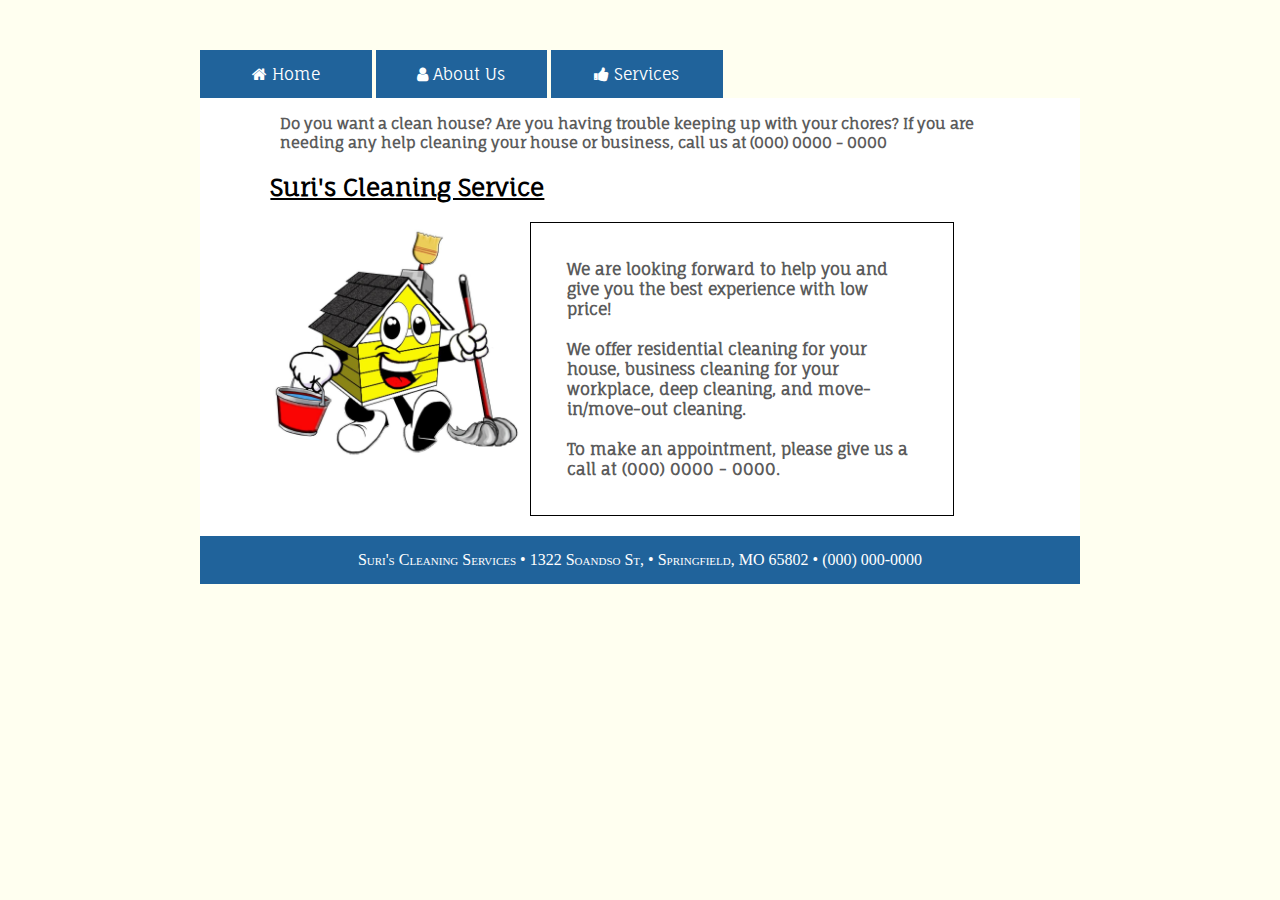
==== index.html @ 30399286 "Initial Commit" ====
<!DOCTYPE html>
<html lang="en">
	<head>
		<!--
			Name:		Suri Lee
			Date:		10-09-2021
			Project:	Products or Services Page
			File:		index.html
		-->
		
		<meta charset="UTF-8">
		<meta name="viewport" content="width=device-width, initial-scale=1.0">
		<link rel="stylesheet" href="styles.css">
		<link rel="stylesheet" href="https://cdnjs.cloudflare.com/ajax/libs/font-awesome/4.7.0/css/font-awesome.min.css">
		<link rel="stylesheet" href="https://fonts.googleapis.com/css?family=Fauna+One">
		<title>Suri's Cleaning Services</title>
	</head>
	<body>
		<header>
			<nav>
				<ul>
					<li><a href="index.html"><i class="fa fa-home"></i> Home</a></li>
					<li><a href="about.html"><i class="fa fa-user"></i> About Us</a><li>
					<li><a href="products.html"><i class="fa fa-thumbs-up"></i> Services</a></li>	
				</ul>
			</nav>
		</header>
		<div class="About_us">
			<h1>Do you want a clean house? Are you having trouble keeping up with your chores? 
				If you are needing any help cleaning your house or business, call us at (000) 0000 - 0000 </h1>
			<h2>Suri's Cleaning Service</h2>	
				<div>
					<img src="images/Cleaning.jpeg" width=250 alt="cleaning house" class="houseimage"/>
					<p class="ontheright">We are looking forward to help you and give you the best experience with low price!<br><br>
						We offer residential cleaning for your house, business cleaning for your workplace, deep cleaning, and move-in/move-out cleaning.<br><br>
						To make an appointment, please give us a call at (000) 0000 - 0000.
						
					</p>
				</div>
		</div>
		<footer>
			<address>
				Suri's Cleaning Services &#8226; 1322 Soandso St, &#8226; Springfield, MO 65802 &#8226; (000) 000-0000
			</address>
		</footer>
	</body>
 </html>
---- styles.css ----
/* 	
	Name:		Suri Lee
	Date:		10-10-2021
	Project:	Prducts or Services page
	File:		styles.css
*/

body {
	color:rgb(91, 91, 91);
	background-color: white;
	margin: 50px 200px 50px 200px;
}

h1 {
	font-size: 15px;
	width: 100%;
}

.About_us, .owner {
	width: 80%;
	margin: 0 0 0 8%; /* I wanted the text to be in the middle so I added 8% margin on the left */
}

html {
	background-color: ivory;
}

header {
	background-color:ivory;
}

h1 {
	margin: 10px;
	font-family: 'Fauna One', serif;
}

h2 {
	text-decoration: underline;
	font-family: 'Fauna One', serif;
	color: black;
}

p {
	border: 1px solid black;
	font-weight: bold;
	padding: 10px;
	font-family: 'Fauna One', serif;
}

footer {
	width: 100%;
	clear: left; /* to avoid collision with floats */
}

address {
	background-color:#20639b;
	color: white;
	font-style: normal; /* address tag makes the font italic so I had to change it */
	font-variant: small-caps;
	font-size: 1em;
	line-height: 3em;
	text-align: center;
}

ul {
	padding: 0;
	width: 100%;
}


li {
	display: inline;
}


nav a {
	border: none;
	display: inline-block;
	text-decoration: none;
	width: 19.5%;
	text-align: center;
	line-height: 3; /* adjusting the size of the nav bar */
	color: white;
	font-family: 'Fauna One', serif;
}


a:link, a:visited, a:focus {
	background-color: #20639b;
}

a:hover {
	background: #00334d;
	color: white;
}

a:active {
	background: skyblue;
	color: black;
}

.houseimage {
	float: left;
	margin-right: 10px;
	clear: both;
}

/* created this class (ontheright) to make the p tag to be on the right side of the image */
.ontheright{
	margin: 20px;
	padding: 36px;
	overflow: auto; /* overflow prevents the p box to collide with the image */
	font-family: 'Fauna One', serif;
	font-size: 16px;
}

.container {
	position: relative;
	width:50%;
	float:left;
}


.image {
  opacity: 1;
  width: 100%;
  transition: .5s ease;
  backface-visibility: hidden;
}

.overlay {
  transition: .5s ease;
  opacity: 0;
  position: absolute;
  top: 50%;
  left: 50%;
  transform: translate(-50%, -50%);
  -ms-transform: translate(-50%, -50%);
  text-align: center;
}

.container:hover .image {
  opacity: 0.3;
}

.container:hover .overlay {
  opacity: 1;
}

.text {
  background-color: black;
  opacity: 0.7;
  color: white;
  padding: 16px 32px;
	font-family: 'Fauna One', serif;
}
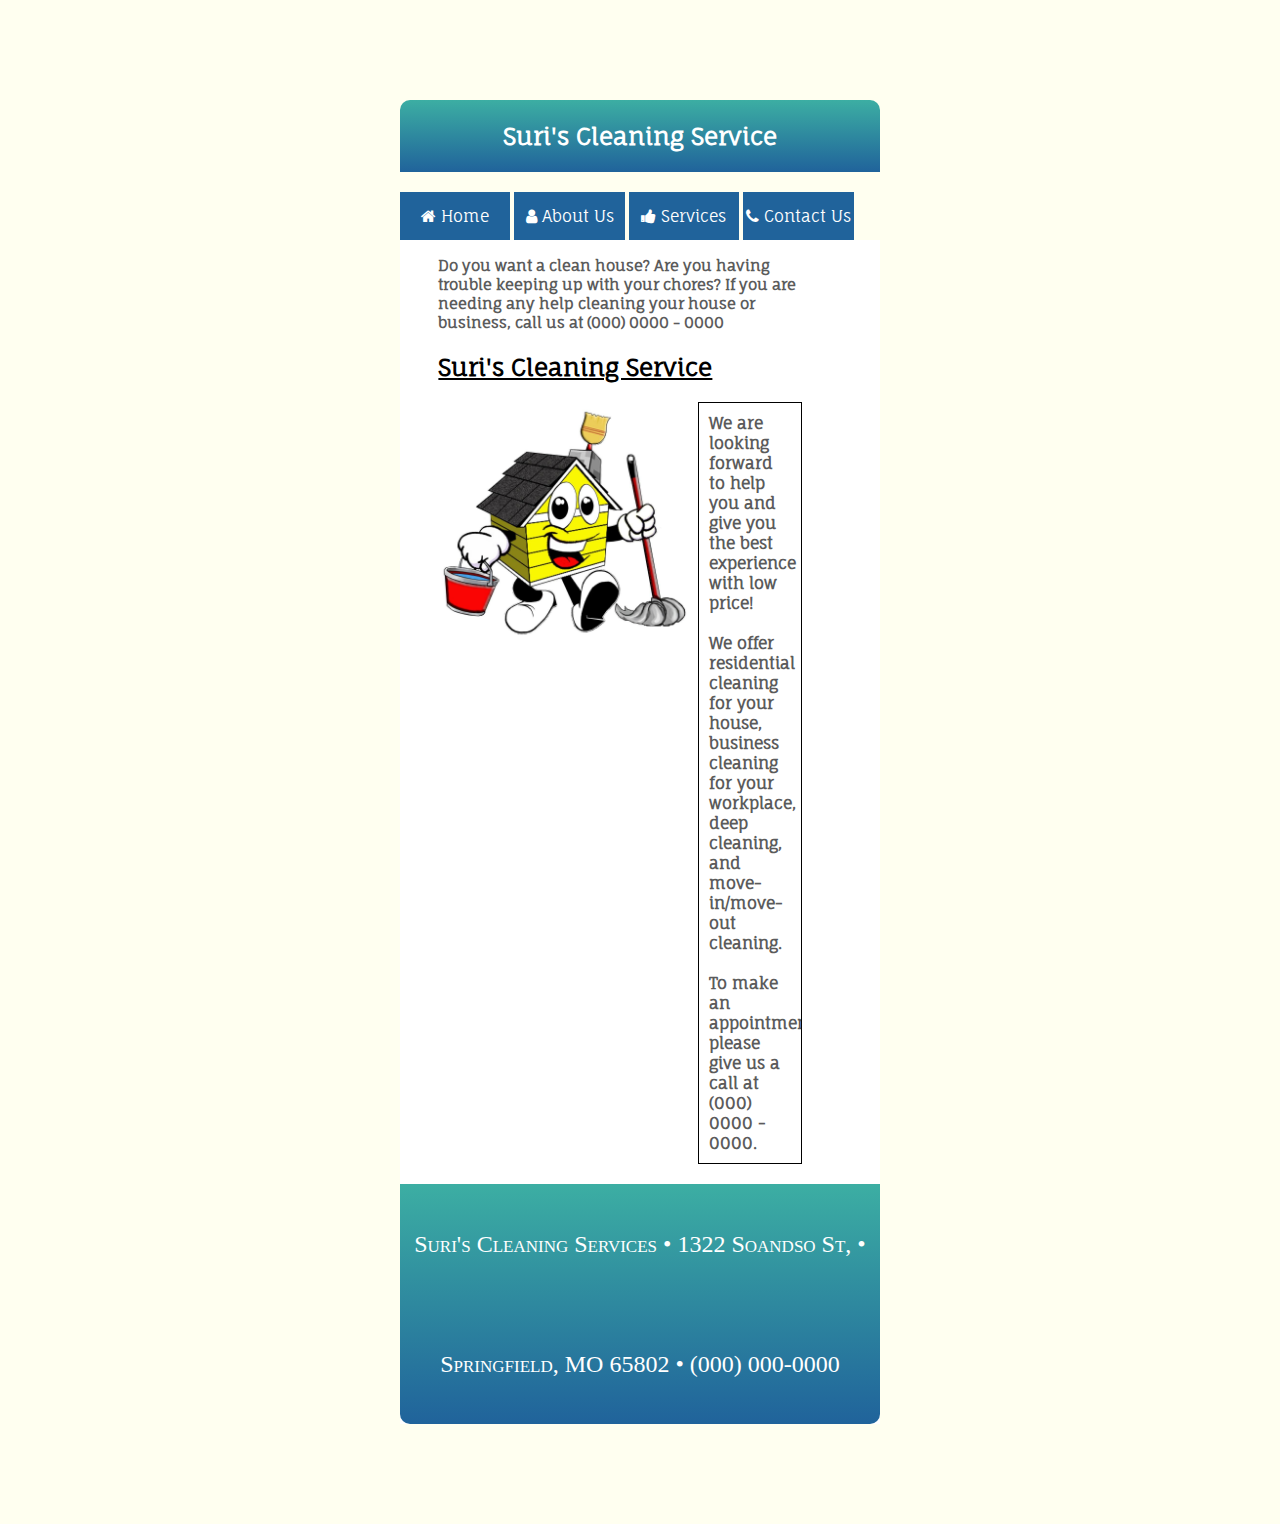
==== commit d5fadb65: "Add files via upload" ====
--- a/index.html
+++ b/index.html
@@ -1,47 +1,56 @@
-<!DOCTYPE html>
-<html lang="en">
-	<head>
-		<!--
-			Name:		Suri Lee
-			Date:		10-09-2021
-			Project:	Products or Services Page
-			File:		index.html
-		-->
-		
-		<meta charset="UTF-8">
-		<meta name="viewport" content="width=device-width, initial-scale=1.0">
-		<link rel="stylesheet" href="styles.css">
-		<link rel="stylesheet" href="https://cdnjs.cloudflare.com/ajax/libs/font-awesome/4.7.0/css/font-awesome.min.css">
-		<link rel="stylesheet" href="https://fonts.googleapis.com/css?family=Fauna+One">
-		<title>Suri's Cleaning Services</title>
-	</head>
-	<body>
-		<header>
-			<nav>
-				<ul>
-					<li><a href="index.html"><i class="fa fa-home"></i> Home</a></li>
-					<li><a href="about.html"><i class="fa fa-user"></i> About Us</a><li>
-					<li><a href="products.html"><i class="fa fa-thumbs-up"></i> Services</a></li>	
-				</ul>
-			</nav>
-		</header>
-		<div class="About_us">
-			<h1>Do you want a clean house? Are you having trouble keeping up with your chores? 
-				If you are needing any help cleaning your house or business, call us at (000) 0000 - 0000 </h1>
-			<h2>Suri's Cleaning Service</h2>	
-				<div>
-					<img src="images/Cleaning.jpeg" width=250 alt="cleaning house" class="houseimage"/>
-					<p class="ontheright">We are looking forward to help you and give you the best experience with low price!<br><br>
-						We offer residential cleaning for your house, business cleaning for your workplace, deep cleaning, and move-in/move-out cleaning.<br><br>
-						To make an appointment, please give us a call at (000) 0000 - 0000.
-						
-					</p>
-				</div>
-		</div>
-		<footer>
-			<address>
-				Suri's Cleaning Services &#8226; 1322 Soandso St, &#8226; Springfield, MO 65802 &#8226; (000) 000-0000
-			</address>
-		</footer>
-	</body>
+<!DOCTYPE html>
+<html lang="en">
+	<head>
+		<!--
+			Name:		Suri Lee
+			Date:		10-09-2021
+			Project:	Products or Services Page
+			File:		index.html
+		-->
+		
+		<meta charset="UTF-8">
+		<meta name="viewport" content="width=device-width, initial-scale=1.0">
+		<link rel="stylesheet" href="styles.css">
+		<link rel="stylesheet" href="https://cdnjs.cloudflare.com/ajax/libs/font-awesome/4.7.0/css/font-awesome.min.css">
+		<link rel="stylesheet" href="https://fonts.googleapis.com/css?family=Fauna+One">
+		<title>Suri's Cleaning Services</title>
+	</head>
+	<body>
+		<header>
+			<div class="container">
+				<div class="header">
+					<h2>
+						Suri's Cleaning Service
+					</h2>
+				</div>
+			</div>
+			<div>
+				<nav>
+					<ul>
+						<li><a href="index.html"><i class="fa fa-home"></i> Home</a></li>
+						<li><a href="about.html"><i class="fa fa-user"></i> About Us</a><li>
+						<li><a href="products.html"><i class="fa fa-thumbs-up"></i> Services</a></li>	
+						<li><a href="contact.html"><i class="fa fa-phone"></i> Contact Us</a></li>
+					</ul>
+				</nav>
+			</div>
+		</header>
+		<div class="About_us">
+			<h1>Do you want a clean house? Are you having trouble keeping up with your chores? 
+				If you are needing any help cleaning your house or business, call us at (000) 0000 - 0000 </h1>
+			<h2 class="header1">Suri's Cleaning Service</h2>	
+				<div>
+					<img src="images/Cleaning.jpeg" width=250 alt="cleaning house" class="houseimage"/>
+					<p class="ontheright">We are looking forward to help you and give you the best experience with low price!<br><br>
+						We offer residential cleaning for your house, business cleaning for your workplace, deep cleaning, and move-in/move-out cleaning.<br><br>
+						To make an appointment, please give us a call at (000) 0000 - 0000.
+					</p>
+				</div>
+		</div>
+		<footer>
+			<address>
+				Suri's Cleaning Services &#8226; 1322 Soandso St, &#8226; Springfield, MO 65802 &#8226; (000) 000-0000
+			</address>
+		</footer>
+	</body>
  </html>--- a/styles.css
+++ b/styles.css
@@ -1,159 +1,187 @@
-/* 	
-	Name:		Suri Lee
-	Date:		10-10-2021
-	Project:	Prducts or Services page
-	File:		styles.css
-*/
-
-body {
-	color:rgb(91, 91, 91);
-	background-color: white;
-	margin: 50px 200px 50px 200px;
-}
-
-h1 {
-	font-size: 15px;
-	width: 100%;
-}
-
-.About_us, .owner {
-	width: 80%;
-	margin: 0 0 0 8%; /* I wanted the text to be in the middle so I added 8% margin on the left */
-}
-
-html {
-	background-color: ivory;
-}
-
-header {
-	background-color:ivory;
-}
-
-h1 {
-	margin: 10px;
-	font-family: 'Fauna One', serif;
-}
-
-h2 {
-	text-decoration: underline;
-	font-family: 'Fauna One', serif;
-	color: black;
-}
-
-p {
-	border: 1px solid black;
-	font-weight: bold;
-	padding: 10px;
-	font-family: 'Fauna One', serif;
-}
-
-footer {
-	width: 100%;
-	clear: left; /* to avoid collision with floats */
-}
-
-address {
-	background-color:#20639b;
-	color: white;
-	font-style: normal; /* address tag makes the font italic so I had to change it */
-	font-variant: small-caps;
-	font-size: 1em;
-	line-height: 3em;
-	text-align: center;
-}
-
-ul {
-	padding: 0;
-	width: 100%;
-}
-
-
-li {
-	display: inline;
-}
-
-
-nav a {
-	border: none;
-	display: inline-block;
-	text-decoration: none;
-	width: 19.5%;
-	text-align: center;
-	line-height: 3; /* adjusting the size of the nav bar */
-	color: white;
-	font-family: 'Fauna One', serif;
-}
-
-
-a:link, a:visited, a:focus {
-	background-color: #20639b;
-}
-
-a:hover {
-	background: #00334d;
-	color: white;
-}
-
-a:active {
-	background: skyblue;
-	color: black;
-}
-
-.houseimage {
-	float: left;
-	margin-right: 10px;
-	clear: both;
-}
-
-/* created this class (ontheright) to make the p tag to be on the right side of the image */
-.ontheright{
-	margin: 20px;
-	padding: 36px;
-	overflow: auto; /* overflow prevents the p box to collide with the image */
-	font-family: 'Fauna One', serif;
-	font-size: 16px;
-}
-
-.container {
-	position: relative;
-	width:50%;
-	float:left;
-}
-
-
-.image {
-  opacity: 1;
-  width: 100%;
-  transition: .5s ease;
-  backface-visibility: hidden;
-}
-
-.overlay {
-  transition: .5s ease;
-  opacity: 0;
-  position: absolute;
-  top: 50%;
-  left: 50%;
-  transform: translate(-50%, -50%);
-  -ms-transform: translate(-50%, -50%);
-  text-align: center;
-}
-
-.container:hover .image {
-  opacity: 0.3;
-}
-
-.container:hover .overlay {
-  opacity: 1;
-}
-
-.text {
-  background-color: black;
-  opacity: 0.7;
-  color: white;
-  padding: 16px 32px;
-	font-family: 'Fauna One', serif;
-}
-
-
-
+/* 	
+	Name:		Suri Lee
+	Date:		10-10-2021
+	Project:	Prducts or Services page
+	File:		styles.css
+*/
+
+body {
+	color:rgb(91, 91, 91);
+	background-color: white;
+	margin: 100px 400px 100px 400px;
+}
+
+h1 {
+	font-size: 15px;
+	width: 100%;
+}
+
+.About_us, .owner {
+	width: 80%;
+	margin: 0 0 0 8%; /* I wanted the text to be in the middle so I added 8% margin on the left */
+	font-family:'Fauna One', serif;
+}
+
+html {
+	background-color: ivory;
+}
+
+header {
+	background-color:ivory;
+}
+
+.header h2 {
+	color: white;
+	font-family:'Fauna One', serif;
+	
+}
+.header1 {
+	text-decoration: underline;
+	color: black;
+}
+h3 {
+	font-family: 'Fauna One', serif;
+	font-size:2em;
+}
+.owner p, .About_us p {
+	border: 1px solid black;
+	font-weight: bold;
+	padding: 10px;
+}
+
+footer {
+	width: 100%;
+	clear: left; /* to avoid collision with floats */
+}
+
+address {
+	background-image: linear-gradient(#3caea3, #20639b);
+	color: white;
+	font-style: normal; /* address tag makes the font italic so I had to change it */
+	font-variant: small-caps;
+	font-size: 1.5em;
+	line-height: 5;
+	text-align: center;
+	border-bottom-left-radius: 10px;
+	border-bottom-right-radius: 10px;
+}
+
+ul {
+	padding: 0;
+	width: 100%;
+}
+
+
+li {
+	display: inline;
+}
+
+
+nav a {
+	border: none;
+	display: inline-block;
+	text-decoration: none;
+	width:23%;
+	text-align: center;
+	line-height: 3; /* adjusting the size of the nav bar */
+	color: white;
+	font-family: 'Fauna One', serif;
+	
+}
+
+
+a:link, a:visited, a:focus {
+	background-color: #20639b;
+}
+
+a:hover {
+	background: #00334d;
+	color: white;
+}
+
+a:active {
+	background: skyblue;
+	color: black;
+}
+
+.houseimage {
+	float: left;
+	margin-right: 10px;
+	clear: both;
+}
+
+/* created this class (ontheright) to make the p tag to be on the right side of the image */
+.ontheright{
+	margin: 20px;
+	padding: 36px;
+	overflow: auto; /* overflow prevents the p box to collide with the image */
+	font-family: 'Fauna One', serif;
+	font-size: 16px;
+}
+
+.containers {
+	position: relative;
+	width:50%;
+	float:left;
+}
+
+
+.image {
+  opacity: 1;
+  width: 100%;
+  transition: .5s ease;
+  backface-visibility: hidden;
+}
+
+.overlay {
+  transition: .5s ease;
+  opacity: 0;
+  position: absolute;
+  top: 50%;
+  left: 50%;
+  transform: translate(-50%, -50%);
+  -ms-transform: translate(-50%, -50%);
+  text-align: center;
+}
+
+.containers:hover .image {
+  opacity: 0.3;
+}
+
+.containers:hover .overlay {
+  opacity: 1;
+}
+
+.text {
+	background-color: black;
+	opacity: 0.7;
+	color: white;
+	padding: 16px 32px;
+	font-family: 'Fauna One', serif;
+}
+
+
+
+.header{
+	width:100%;
+	background-image: linear-gradient(#3caea3, #20639b);
+	border-top-left-radius:10px;
+	border-top-right-radius:10px;
+	line-height: 3;
+	
+}
+.container{
+    text-align:center;
+	position:sticky;
+	top:0;
+ }
+
+.forms {
+	background-color: ivory;
+	font-family: 'Fauna One', serif;
+	text-align:center;
+	font-size: 20px;
+	color: black;
+	font-weight:bold;
+}
+
